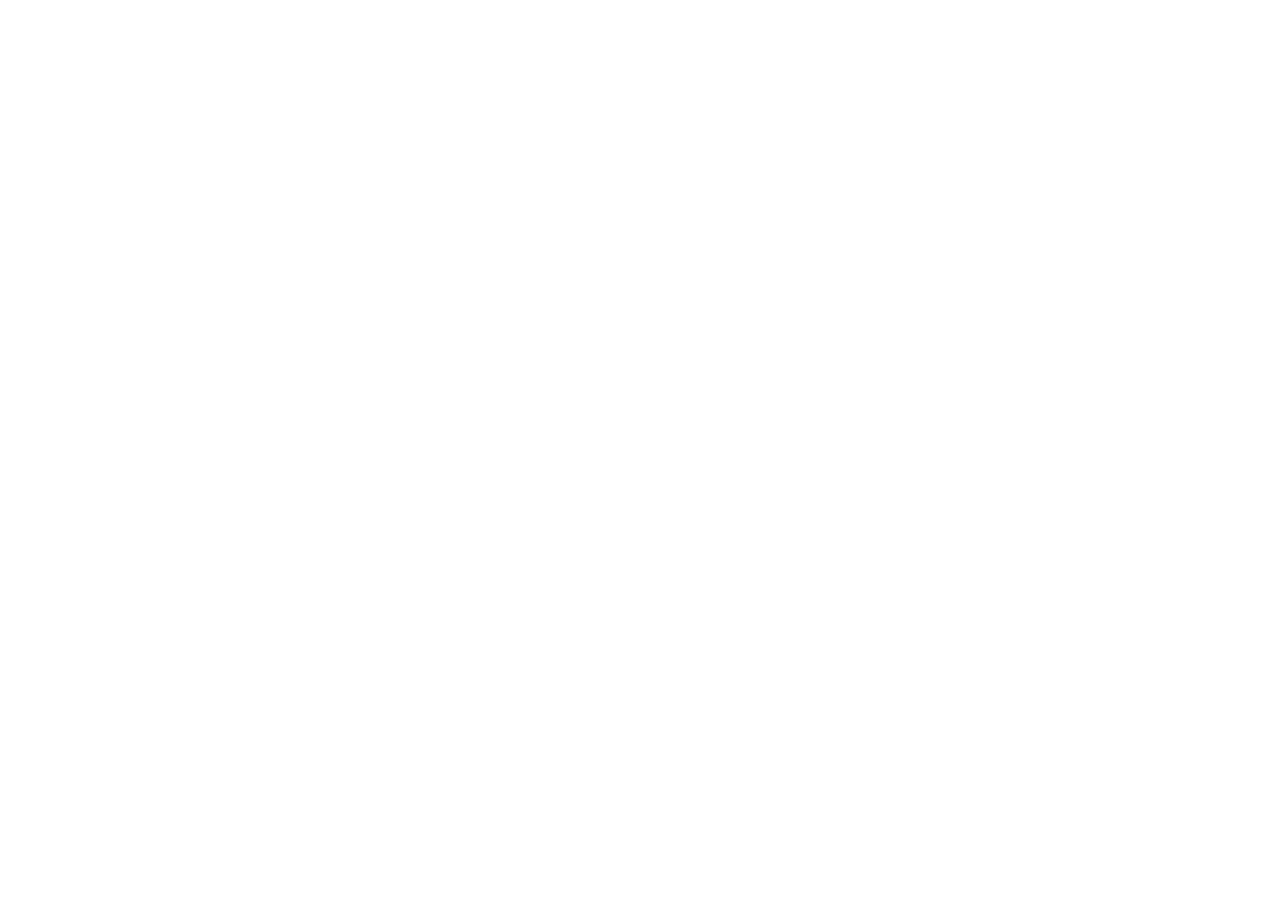
==== index.html @ 404deafa "set up basic repo" ====
<!DOCTYPE html>
<html lang="en">

<head>
    <meta charset="UTF-8">
    <meta name="viewport" content="width=device-width, initial-scale=1.0">
    <meta http-equiv="X-UA-Compatible" content="ie=edge">
    <link rel="stylesheet" href="style.css">
    <title>Document</title>
</head>

<body>

    <script type="module" src="app.js"></script>
</body>

</html>
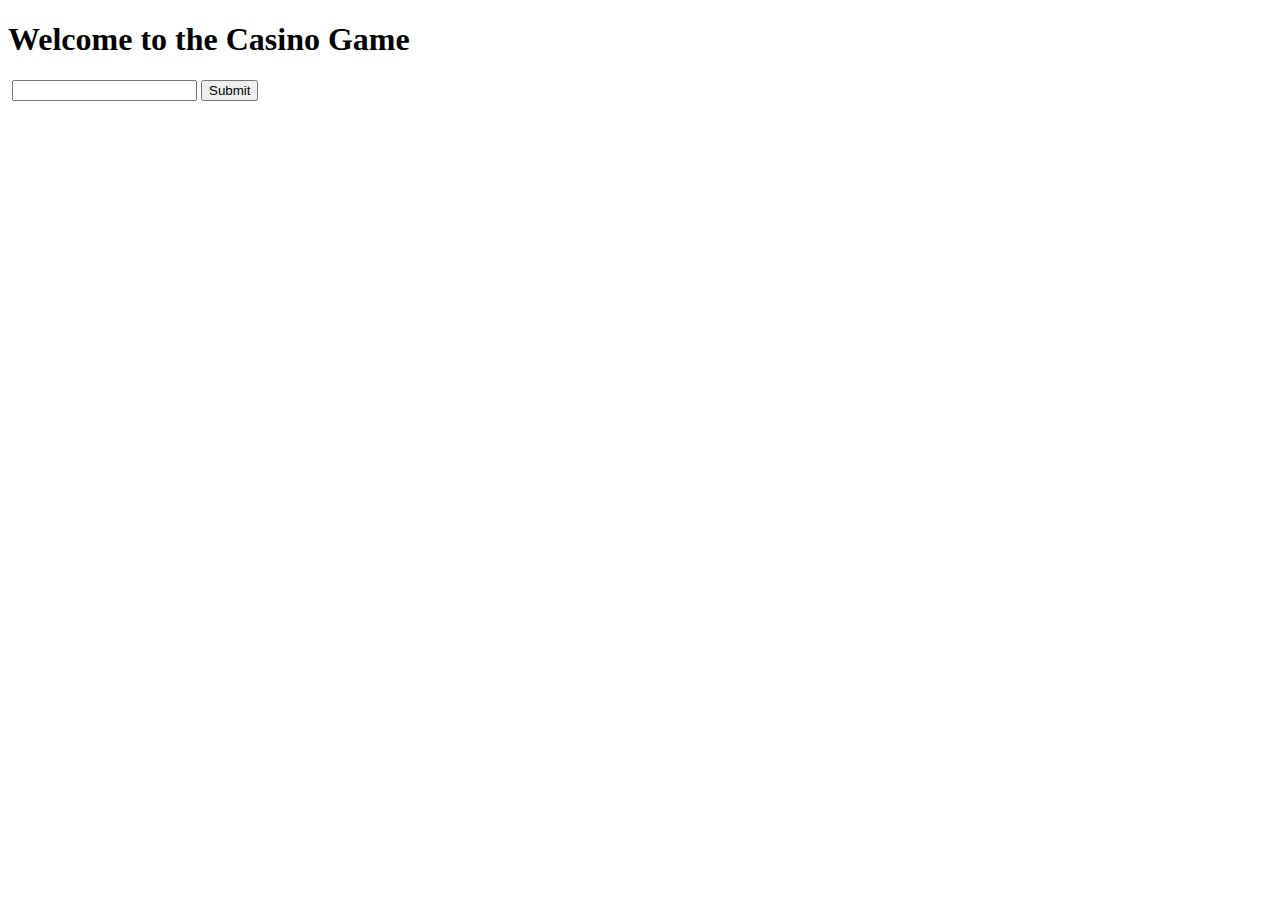
==== commit 2a394ca1: "added html elements of homepage" ====
--- a/index.html
+++ b/index.html
@@ -6,10 +6,23 @@
     <meta name="viewport" content="width=device-width, initial-scale=1.0">
     <meta http-equiv="X-UA-Compatible" content="ie=edge">
     <link rel="stylesheet" href="style.css">
-    <title>Document</title>
+    <title>Casino</title>
 </head>
 
 <body>
+<h1>Welcome to the Casino Game</h1>
+    <main>
+        <section>
+            
+            <img src="http://placekitten.com/g/200/300" alt="">
+
+            <label>  <input id="username-input"  type="text">  </label>
+            <button> Submit </button>
+
+        </section>
+
+
+    </main>
 
     <script type="module" src="app.js"></script>
 </body>
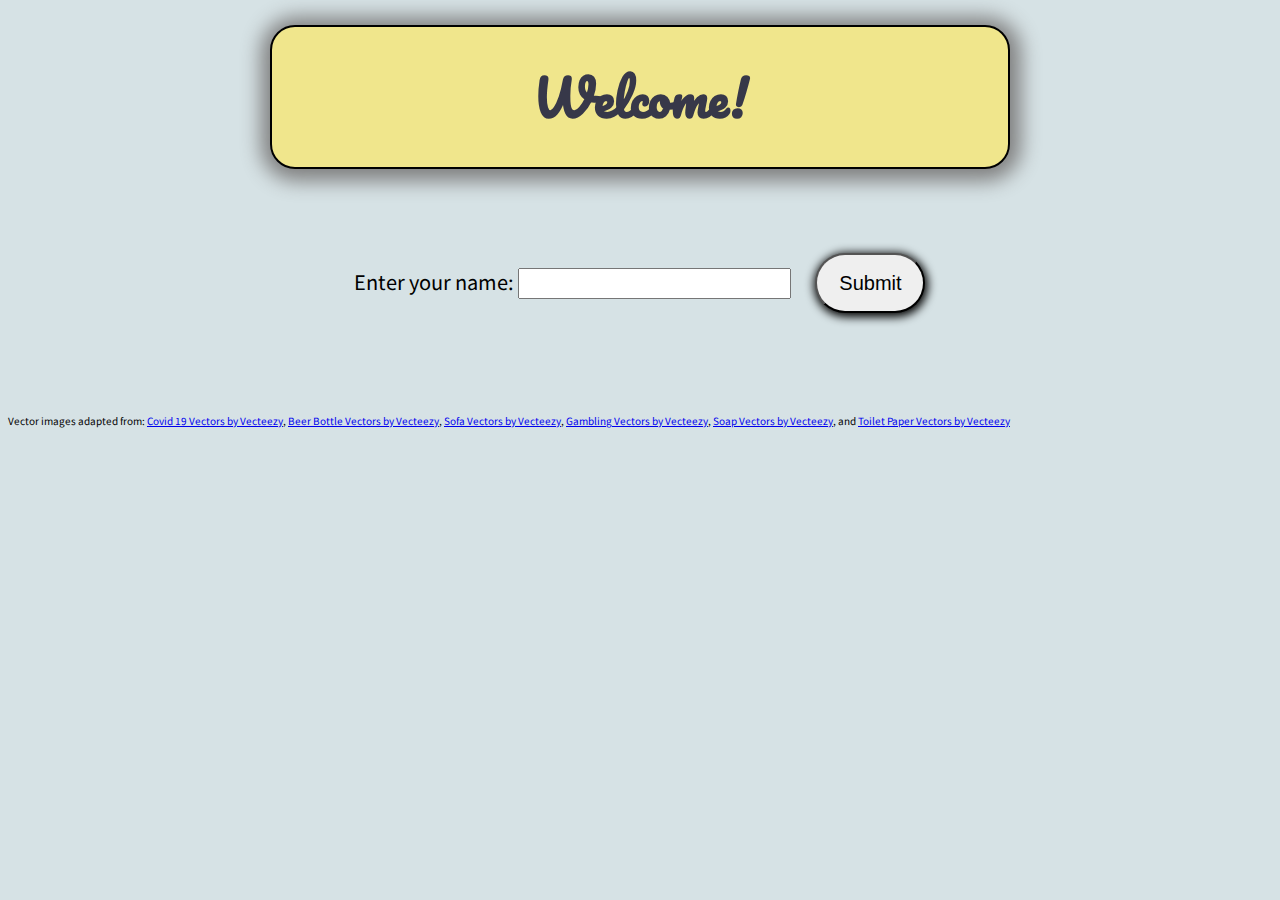
==== commit 3ca148ec: "adds images to results message, attribution links, and updates about me for Jaime" ====
--- a/index.html
+++ b/index.html
@@ -10,14 +10,20 @@
 </head>
 
 <body>
-<h1>Welcome to the Casino Game</h1>
+    <header>
+        <h1>Welcome!</h1>
+    </header>
+
     <main>
-        <section>
-            
-            <img src="http://placekitten.com/g/200/300" alt="">
-
-            <label>  <input id="username-input"  type="text">  </label>
-            <button> Submit </button>
+        <section id="image-section">
+        <img src="./assets/casino_corona_2.png" alt="">
+        </section>
+        <section id="main-section">
+                    
+            <div>
+            <label> Enter your name: <input id="username-input" type="text" value="">  </label>
+            <button id='submit-button'> Submit </button>
+            </div>
 
         </section>
 
@@ -27,4 +33,18 @@
     <script type="module" src="app.js"></script>
 </body>
 
+<footer>Vector images adapted from:
+    <a href="https://www.vecteezy.com/free-vector/covid-19">Covid 19 Vectors by Vecteezy</a>,
+    <a href="https://www.vecteezy.com/free-vector/beer-bottle">Beer Bottle Vectors by Vecteezy</a>, 
+
+<a href="https://www.vecteezy.com/free-vector/sofa">Sofa Vectors by Vecteezy</a>, 
+
+<a href="https://www.vecteezy.com/free-vector/gambling">Gambling Vectors by Vecteezy</a>, 
+
+<a href="https://www.vecteezy.com/free-vector/soap">Soap Vectors by Vecteezy</a>, and
+
+<a href="https://www.vecteezy.com/free-vector/toilet-paper">Toilet Paper Vectors by Vecteezy</a>
+
+</footer>
+
 </html>--- a/style.css
+++ b/style.css
@@ -0,0 +1,69 @@
+@import url('https://fonts.googleapis.com/css2?family=Noto+Sans+JP&family=Pacifico&display=swap');
+
+body {
+background: rgb(214, 226, 229);
+font-family: 'Noto Sans JP', sans-serif;
+}
+
+header {
+    display: flex;
+    justify-content: center;
+    align-items: center;
+    margin: auto;
+    margin-top: 25px;
+    width: 55%;
+    text-align: center;
+    border: 2px black solid;
+    border-radius: 25px;
+    padding: 20px; 
+    height: 100px;
+    background: khaki;
+    box-shadow: gray 1px 2px 20px 10px;
+}
+
+
+h1 {
+font-family: 'Pacifico', cursive;
+font-size: 50px;
+color: hsl(237, 14%, 25%);
+vertical-align: middle;
+}
+
+#main-section, div {
+    margin: auto;
+    margin-bottom: 100px;
+    width: 70%;
+    text-align: center;
+    font-size: 20px;
+}
+
+#image-section {
+    margin: 30px auto;
+    text-align: center;
+ }
+
+
+
+ button {
+     margin-left: 20px;
+     cursor: pointer;
+     width: 110px;
+     height: 60px;
+     border-radius: 30px;
+     font-size: 20px;
+     transition: .6s;
+     box-shadow: 1px 2px 10px 2px;
+ }
+
+ button:hover {
+     background: lawngreen;
+ }
+
+ input {
+     height: 25px;
+     font-size: 20px;
+ }
+
+ footer{
+     font-size: x-small;
+ }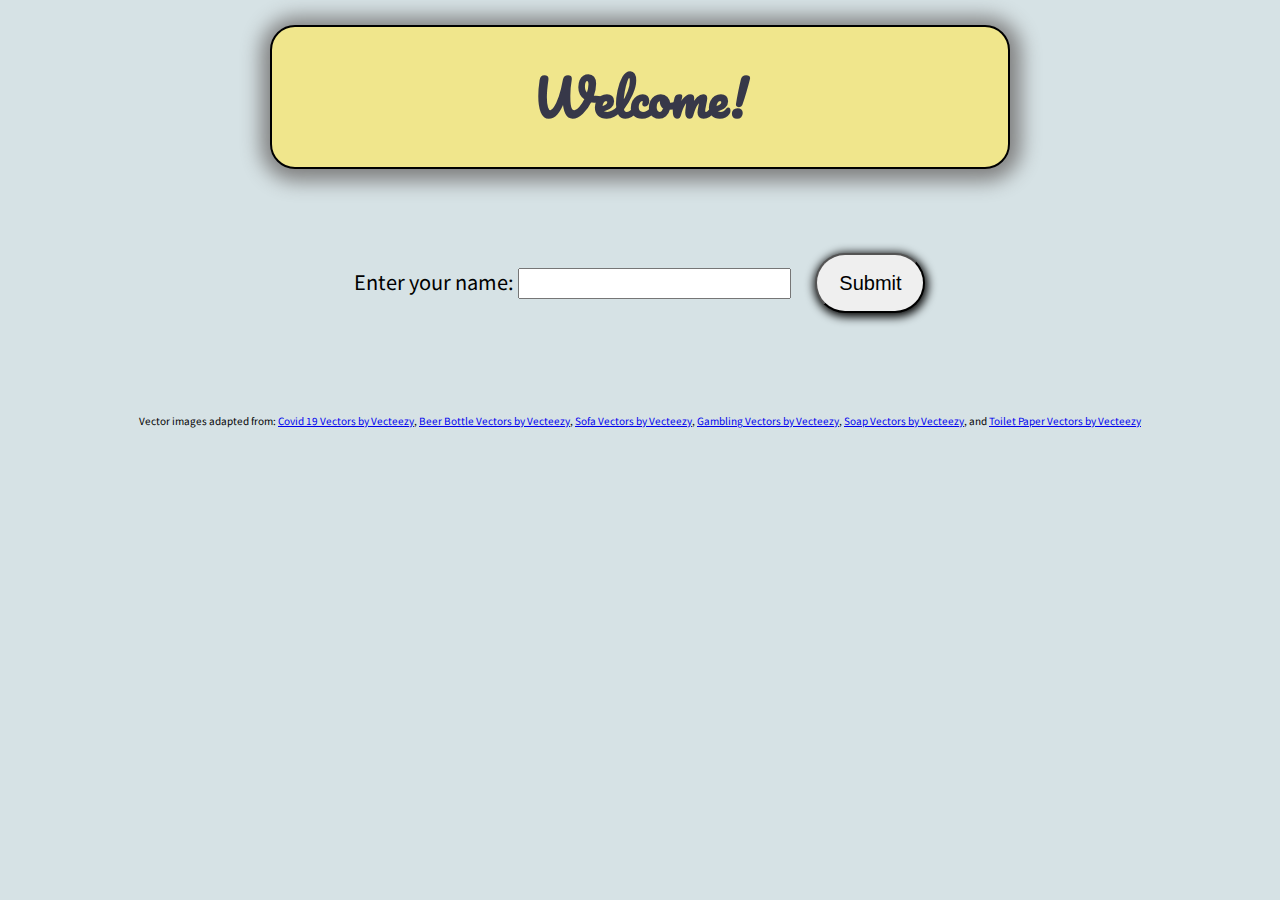
==== commit 61fedee7: "centered attribution text" ====
--- a/index.html
+++ b/index.html
@@ -33,7 +33,7 @@
     <script type="module" src="app.js"></script>
 </body>
 
-<footer>Vector images adapted from:
+<footer id='footer-text'>Vector images adapted from:
     <a href="https://www.vecteezy.com/free-vector/covid-19">Covid 19 Vectors by Vecteezy</a>,
     <a href="https://www.vecteezy.com/free-vector/beer-bottle">Beer Bottle Vectors by Vecteezy</a>, 
 
--- a/style.css
+++ b/style.css
@@ -42,7 +42,9 @@
     text-align: center;
  }
 
-
+img {
+  width: 60%;
+}
 
  button {
      margin-left: 20px;
@@ -66,4 +68,5 @@
 
  footer{
      font-size: x-small;
+     text-align: center;
  }